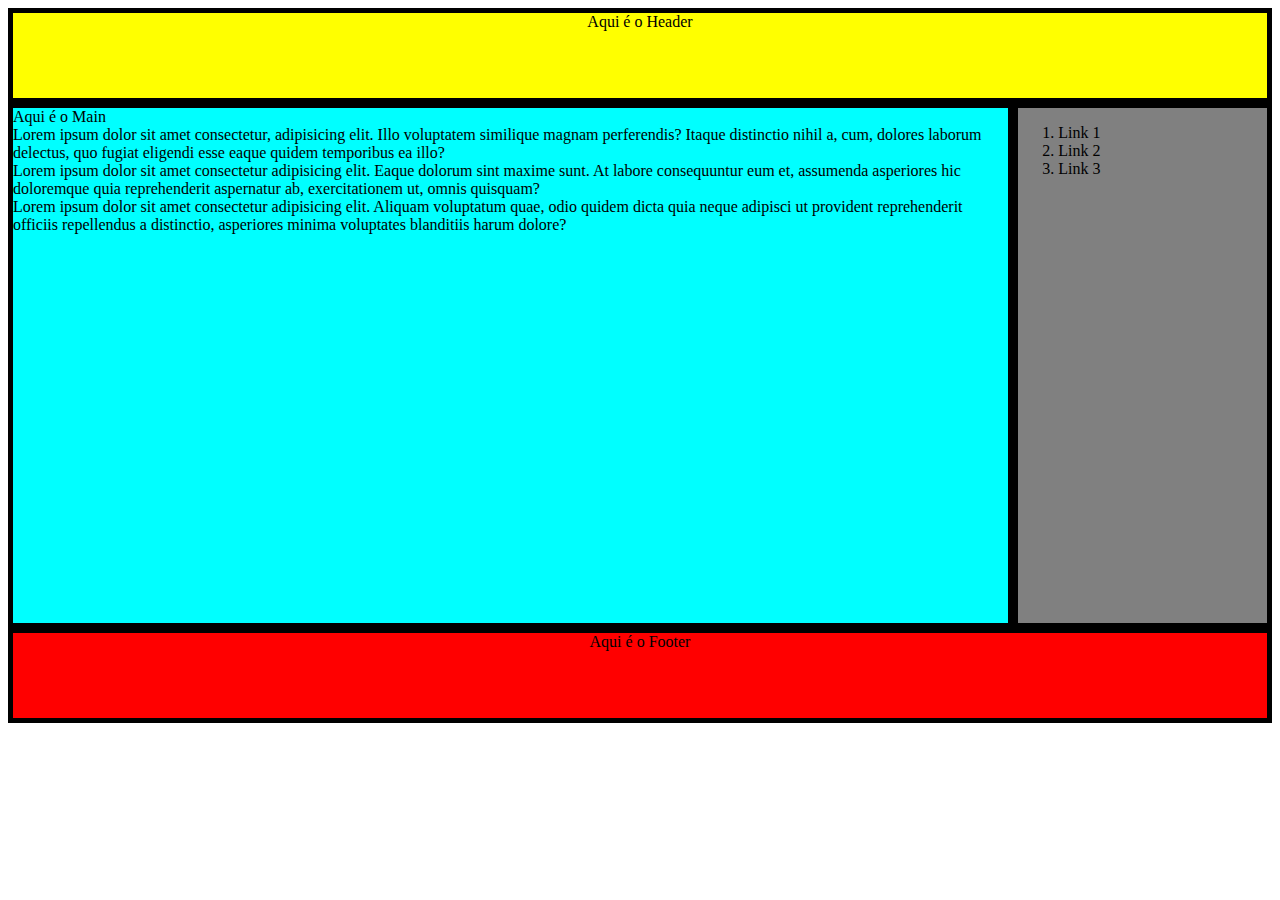
==== Book/codes/simple_page/index.html @ 28c10228 "web dev front end" ====
<!DOCTYPE html>
<html lang="en">
<head>
    <meta charset="UTF-8">
    <meta http-equiv="X-UA-Compatible" content="IE=edge">
    <meta name="viewport" content="width=device-width, initial-scale=1.0">
    <link rel="stylesheet" href="stylesheet.css">
    <title>Document</title>
</head>
<body>
    <header>
        Aqui é o Header
    </header>
    <div id="middle">
        <main>
            <article>Aqui é o Main</article>
            <article>Lorem ipsum dolor sit amet consectetur, adipisicing elit. Illo voluptatem similique magnam perferendis? Itaque distinctio nihil a, cum, dolores laborum delectus, quo fugiat eligendi esse eaque quidem temporibus ea illo?</article>
            <article>Lorem ipsum dolor sit amet consectetur adipisicing elit. Eaque dolorum sint maxime sunt. At labore consequuntur eum et, assumenda asperiores hic doloremque quia reprehenderit aspernatur ab, exercitationem ut, omnis quisquam?</article>
            <article>Lorem ipsum dolor sit amet consectetur adipisicing elit. Aliquam voluptatum quae, odio quidem dicta quia neque adipisci ut provident reprehenderit officiis repellendus a distinctio, asperiores minima voluptates blanditiis harum dolore?</article>
        </main>
        <nav>
            <ol>
                <li>Link 1</li>
                <li>Link 2</li>
                <li>Link 3</li>
            </ol>
        </nav>
    </div>
    <footer>
        Aqui é o Footer
    </footer>
</body>
</html>
---- Book/codes/simple_page/stylesheet.css ----
header {
    background-color: yellow;
    border: solid black 5px;
    height: 85px;
    text-align: center;
}

#middle {
    display: flex;
    height: 525px;
}

main {
    background-color: cyan;
    border: solid black 5px;
    width: 80%;
    display: inline;
}

nav {
    background-color: gray;
    border: solid black 5px;
    width: 20%;
    display: inline;
}

footer {
    text-align: center;
    background-color: red;
    border: solid black 5px;
    height: 85px;
}
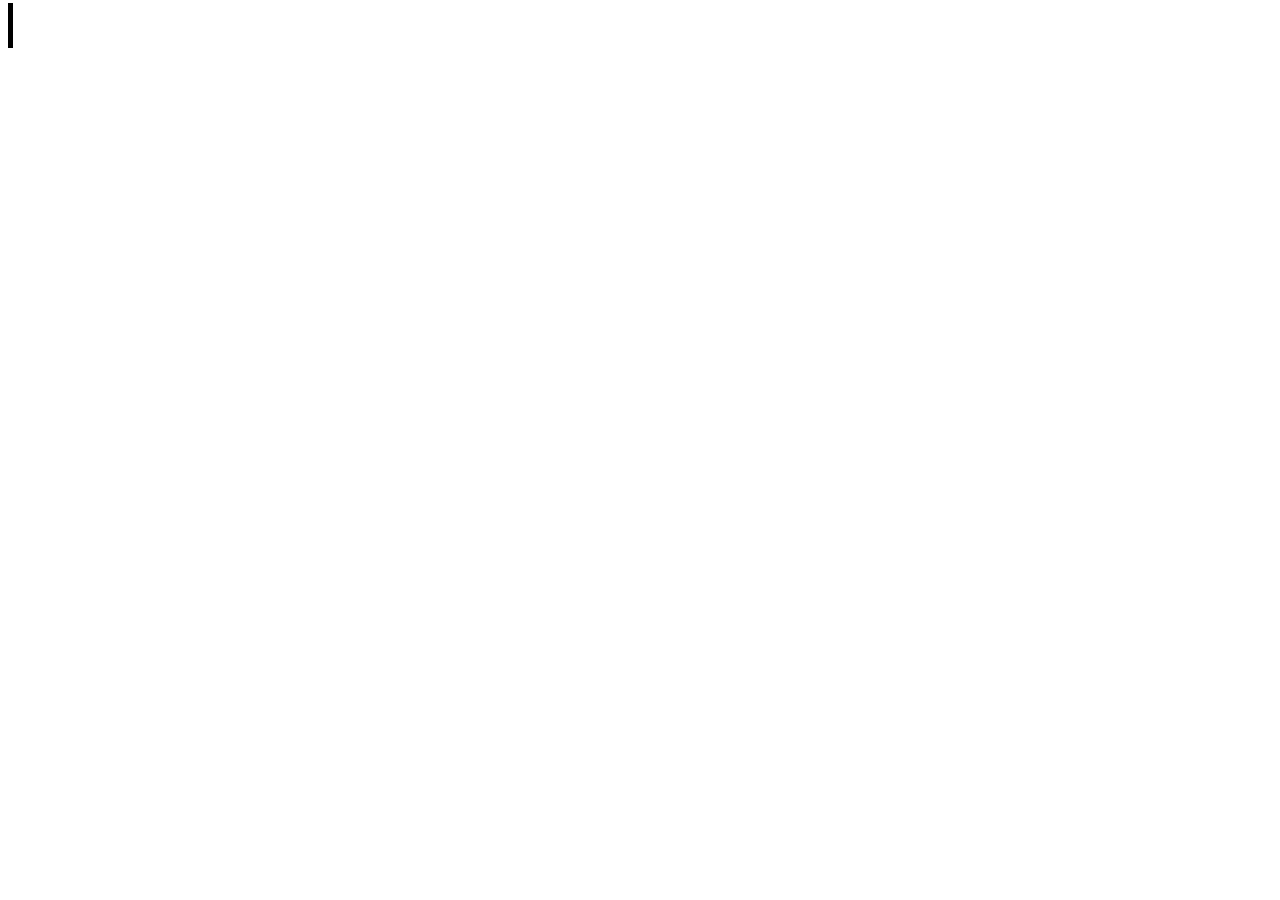
==== commit c12736a4: "web dev frond end flex layout" ====
--- a/Book/codes/simple_page/index.html
+++ b/Book/codes/simple_page/index.html
@@ -8,26 +8,10 @@
     <title>Document</title>
 </head>
 <body>
-    <header>
-        Aqui é o Header
-    </header>
-    <div id="middle">
-        <main>
-            <article>Aqui é o Main</article>
-            <article>Lorem ipsum dolor sit amet consectetur, adipisicing elit. Illo voluptatem similique magnam perferendis? Itaque distinctio nihil a, cum, dolores laborum delectus, quo fugiat eligendi esse eaque quidem temporibus ea illo?</article>
-            <article>Lorem ipsum dolor sit amet consectetur adipisicing elit. Eaque dolorum sint maxime sunt. At labore consequuntur eum et, assumenda asperiores hic doloremque quia reprehenderit aspernatur ab, exercitationem ut, omnis quisquam?</article>
-            <article>Lorem ipsum dolor sit amet consectetur adipisicing elit. Aliquam voluptatum quae, odio quidem dicta quia neque adipisci ut provident reprehenderit officiis repellendus a distinctio, asperiores minima voluptates blanditiis harum dolore?</article>
-        </main>
-        <nav>
-            <ol>
-                <li>Link 1</li>
-                <li>Link 2</li>
-                <li>Link 3</li>
-            </ol>
-        </nav>
-    </div>
-    <footer>
-        Aqui é o Footer
-    </footer>
+    <main class='container'>
+        <div id="orange"></div>
+        <div id="green"></div>
+        <div id="yellow"></div>
+    </main>
 </body>
 </html>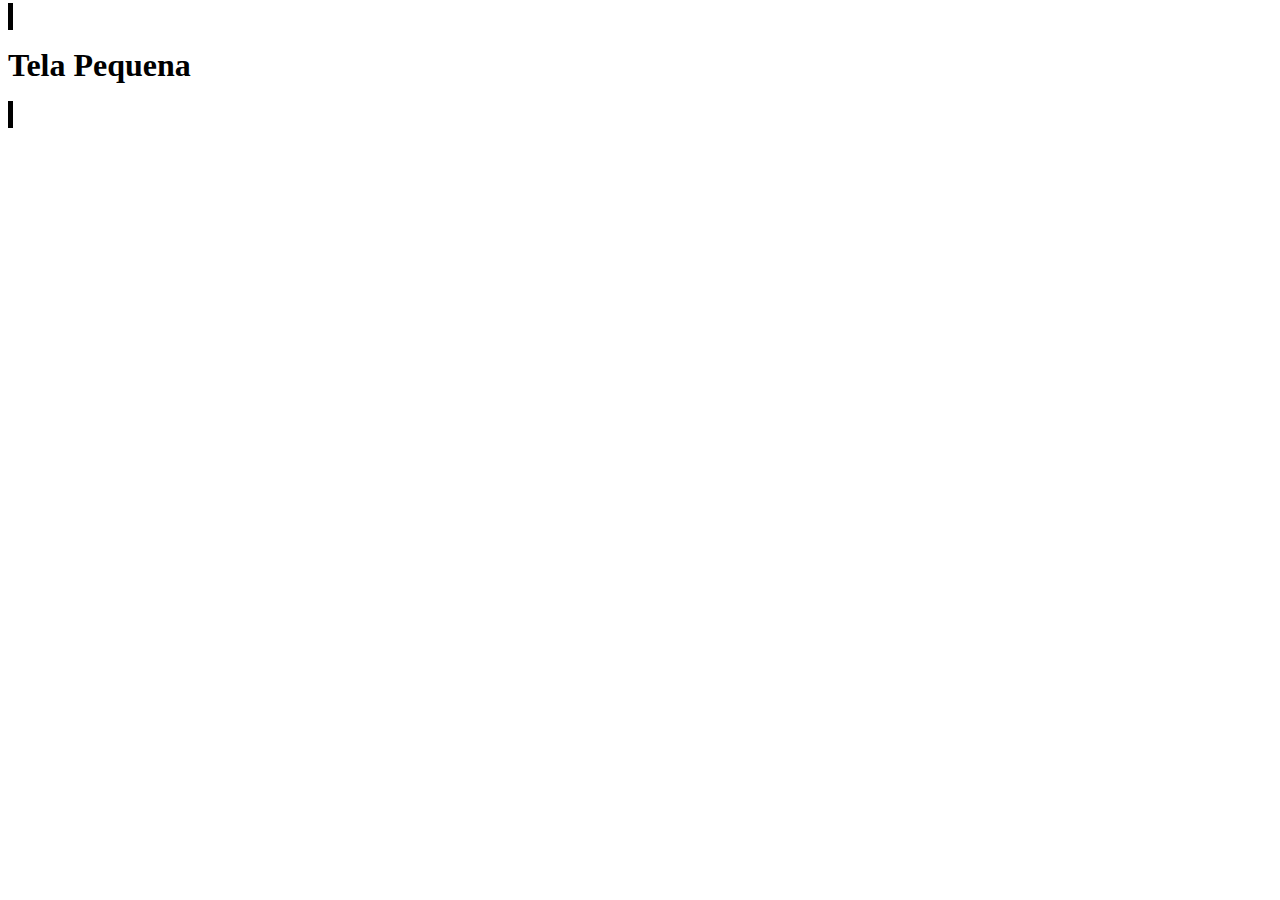
==== commit b5b18f3d: "web dev front end layouts (doing)" ====
--- a/Book/codes/simple_page/index.html
+++ b/Book/codes/simple_page/index.html
@@ -9,7 +9,7 @@
 </head>
 <body>
     <main class='container'>
-        <div id="orange"></div>
+        <div id="orange"><h1>Tela Pequena</h1></div>
         <div id="green"></div>
         <div id="yellow"></div>
     </main>
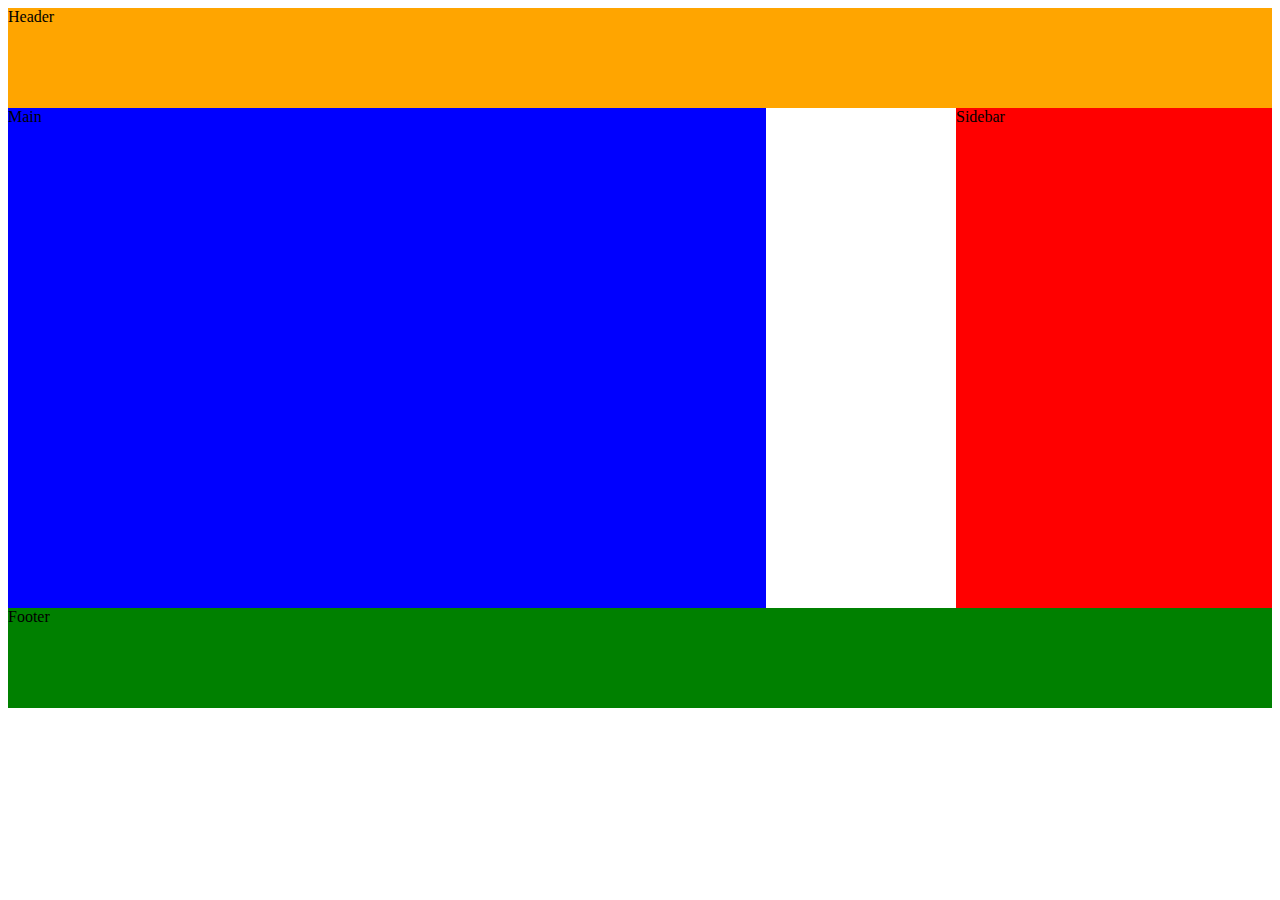
==== commit 28f8158d: "web dev front end grid (doing)" ====
--- a/Book/codes/simple_page/index.html
+++ b/Book/codes/simple_page/index.html
@@ -8,10 +8,19 @@
     <title>Document</title>
 </head>
 <body>
-    <main class='container'>
-        <div id="orange"><h1>Tela Pequena</h1></div>
-        <div id="green"></div>
-        <div id="yellow"></div>
-    </main>
+    <div class="container">
+        <header>
+            Header
+        </header>
+        <main>
+            Main
+        </main>
+        <nav>
+            Sidebar
+        </nav>
+        <footer>
+            Footer
+        </footer>
+    </div>
 </body>
 </html>--- a/Book/codes/simple_page/stylesheet.css
+++ b/Book/codes/simple_page/stylesheet.css
@@ -1,32 +1,38 @@
-header {
-    background-color: yellow;
-    border: solid black 5px;
-    height: 85px;
-    text-align: center;
+.container {
+    height: 700px;
+    display: grid;
+    grid-template-columns: 25% 35% 15% 25%;
+    grid-template-rows: auto;
+    grid-template-areas: 
+    "header header header header"
+    "main main . sidebar"
+    "footer footer footer footer";
 }
 
-#middle {
-    display: flex;
-    height: 525px;
+header {
+    grid-area: header;
+    background-color: orange;
+    margin: solid black 5px;
+    height: 100px;
 }
 
 main {
-    background-color: cyan;
-    border: solid black 5px;
-    width: 80%;
-    display: inline;
+    grid-area: main;
+    background-color: blue;
+    margin: solid black 5px;
+    height: 500px;
 }
 
 nav {
-    background-color: gray;
-    border: solid black 5px;
-    width: 20%;
-    display: inline;
+    grid-area: sidebar;
+    background-color: red;
+    margin: solid black 5px;
+    height: 500px;
 }
 
 footer {
-    text-align: center;
-    background-color: red;
-    border: solid black 5px;
-    height: 85px;
+    grid-area: footer;
+    background-color: green;
+    margin: solid black 5px;
+    height: 100px;
 }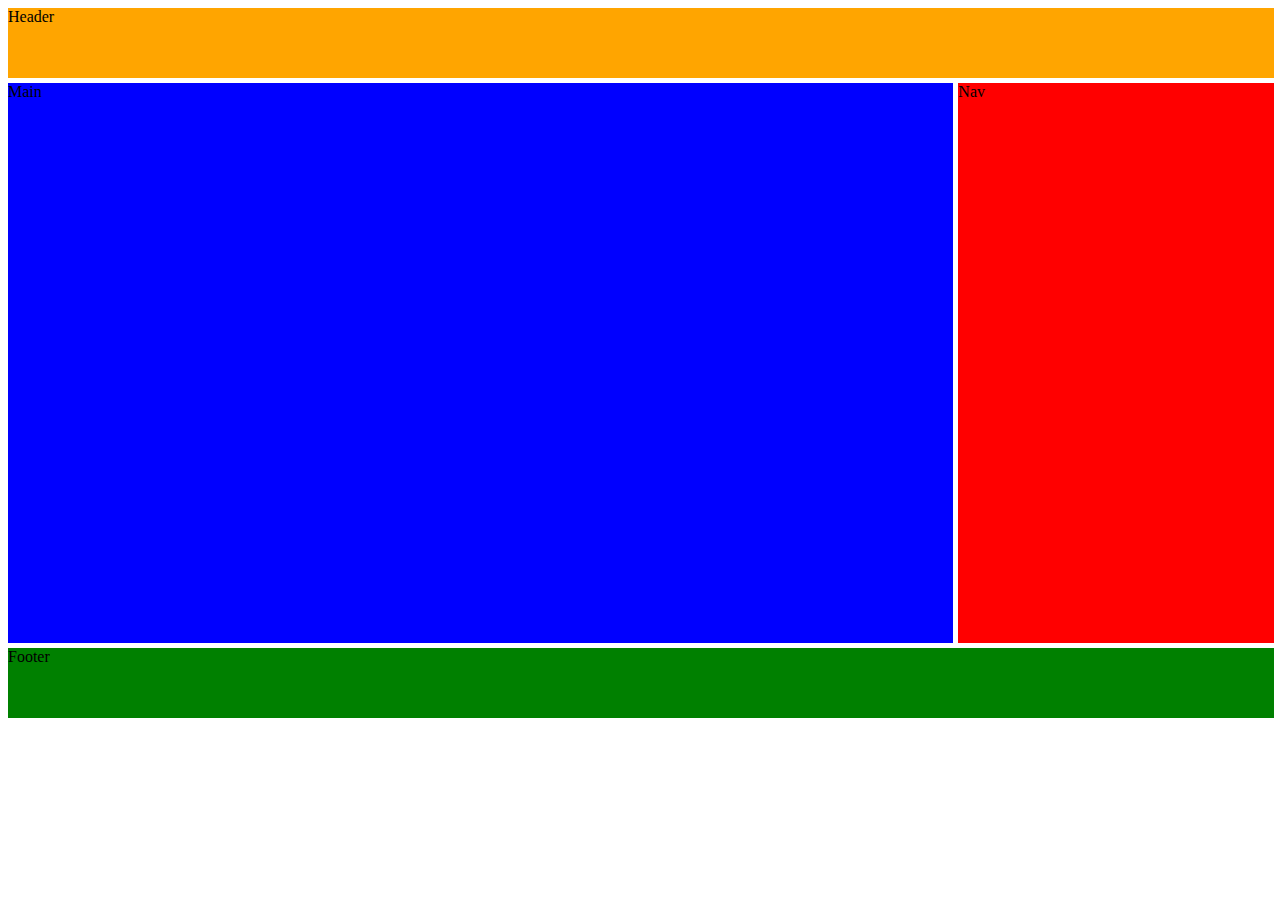
==== commit b037ab16: "web dev front end minor fixes" ====
--- a/Book/codes/simple_page/index.html
+++ b/Book/codes/simple_page/index.html
@@ -9,18 +9,10 @@
 </head>
 <body>
     <div class="container">
-        <header>
-            Header
-        </header>
-        <main>
-            Main
-        </main>
-        <nav>
-            Sidebar
-        </nav>
-        <footer>
-            Footer
-        </footer>
+        <div class="item-a">Header</div>
+        <div class="item-b">Main</div>
+        <div class="item-c">Nav</div>
+        <div class="item-d">Footer</div>
     </div>
 </body>
 </html>--- a/Book/codes/simple_page/stylesheet.css
+++ b/Book/codes/simple_page/stylesheet.css
@@ -1,38 +1,44 @@
+body {
+    background-color: rgb(255, 255, 255);
+}
+
 .container {
     height: 700px;
     display: grid;
-    grid-template-columns: 25% 35% 15% 25%;
-    grid-template-rows: auto;
-    grid-template-areas: 
-    "header header header header"
-    "main main . sidebar"
-    "footer footer footer footer";
+    grid-template-columns: 24% 25% 25% 25%;
+    grid-template-rows: 10% 80% 10%;
+    grid-column-gap: 5px;
+    grid-row-gap: 5px;
 }
 
-header {
-    grid-area: header;
+.item-a {
     background-color: orange;
-    margin: solid black 5px;
-    height: 100px;
+    grid-column-start: 1;
+    grid-column-end: span 4;
+    grid-row-start: 1;
+    grid-row-end: 1;
 }
 
-main {
-    grid-area: main;
+.item-b {
     background-color: blue;
-    margin: solid black 5px;
-    height: 500px;
+    grid-column-start: 1;
+    grid-column-end: span 3;
+    grid-row-start: 2;
+    grid-row-end: 2;
 }
 
-nav {
-    grid-area: sidebar;
+.item-c {
     background-color: red;
-    margin: solid black 5px;
-    height: 500px;
+    grid-column-start: 4;
+    grid-column-end: 4;
+    grid-row-start: 2;
+    grid-row-end: 2;
 }
 
-footer {
-    grid-area: footer;
+.item-d {
     background-color: green;
-    margin: solid black 5px;
-    height: 100px;
-}+    grid-column-start: 1;
+    grid-column-end: span 4;
+    grid-row-start: 3;
+    grid-row-end: 3;
+}
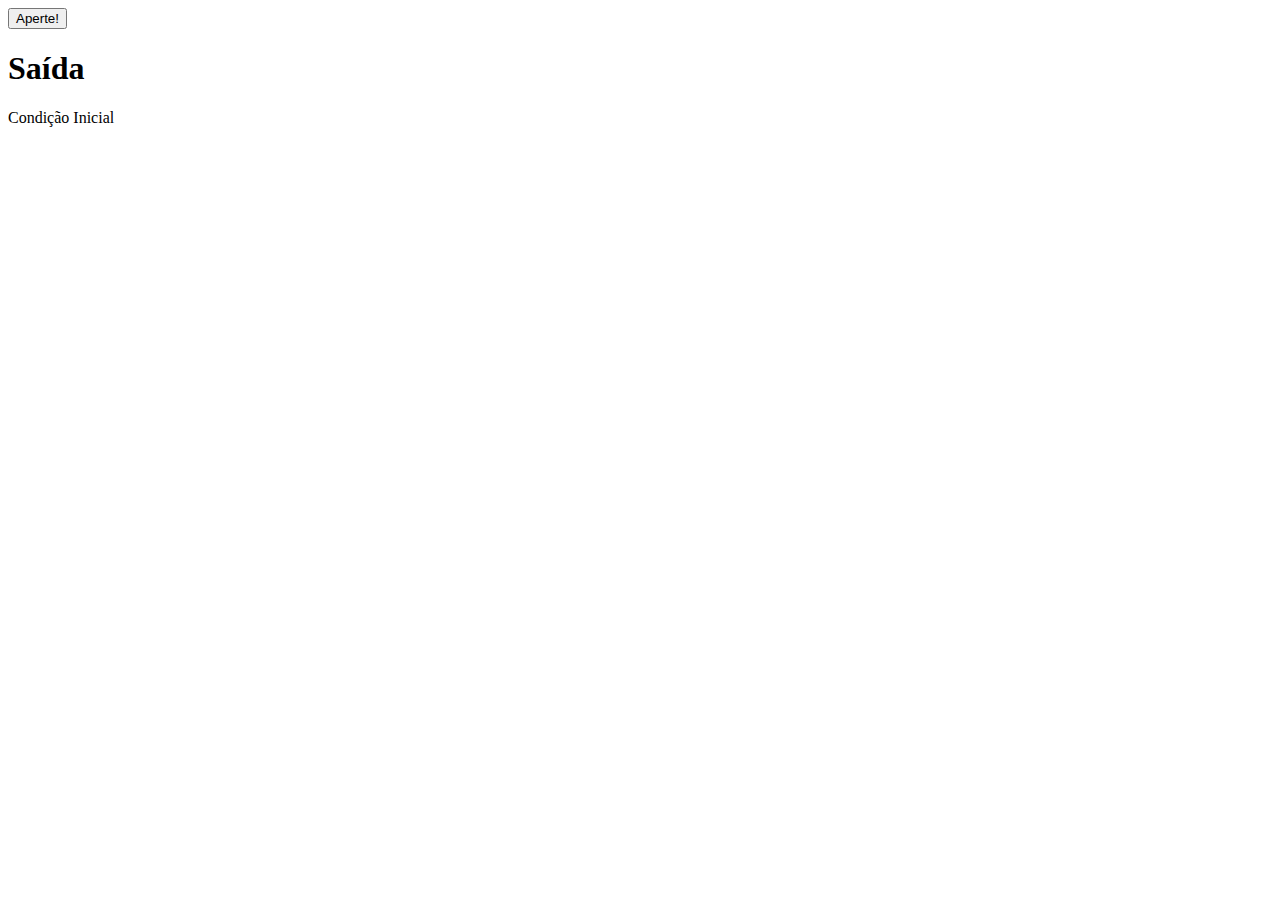
==== commit d53f9b69: "webdev frontend DOM JS" ====
--- a/Book/codes/simple_page/index.html
+++ b/Book/codes/simple_page/index.html
@@ -1,18 +1,17 @@
 <!DOCTYPE html>
 <html lang="en">
 <head>
-    <meta charset="UTF-8">
-    <meta http-equiv="X-UA-Compatible" content="IE=edge">
-    <meta name="viewport" content="width=device-width, initial-scale=1.0">
-    <link rel="stylesheet" href="stylesheet.css">
-    <title>Document</title>
+    <title>PUC-MG</title>
+    <!-- JavaScript-->
+    <script type='text/javascript'>
+        function Executar() {
+            document.getElementById('saida').innerHTML = Date()
+        }
+    </script>
 </head>
 <body>
-    <div class="container">
-        <div class="item-a">Header</div>
-        <div class="item-b">Main</div>
-        <div class="item-c">Nav</div>
-        <div class="item-d">Footer</div>
-    </div>
+    <button type="button" onclick="Executar()">Aperte!</button>
+    <h1>Saída</h1>
+    <div id="saida">Condição Inicial</div>
 </body>
 </html>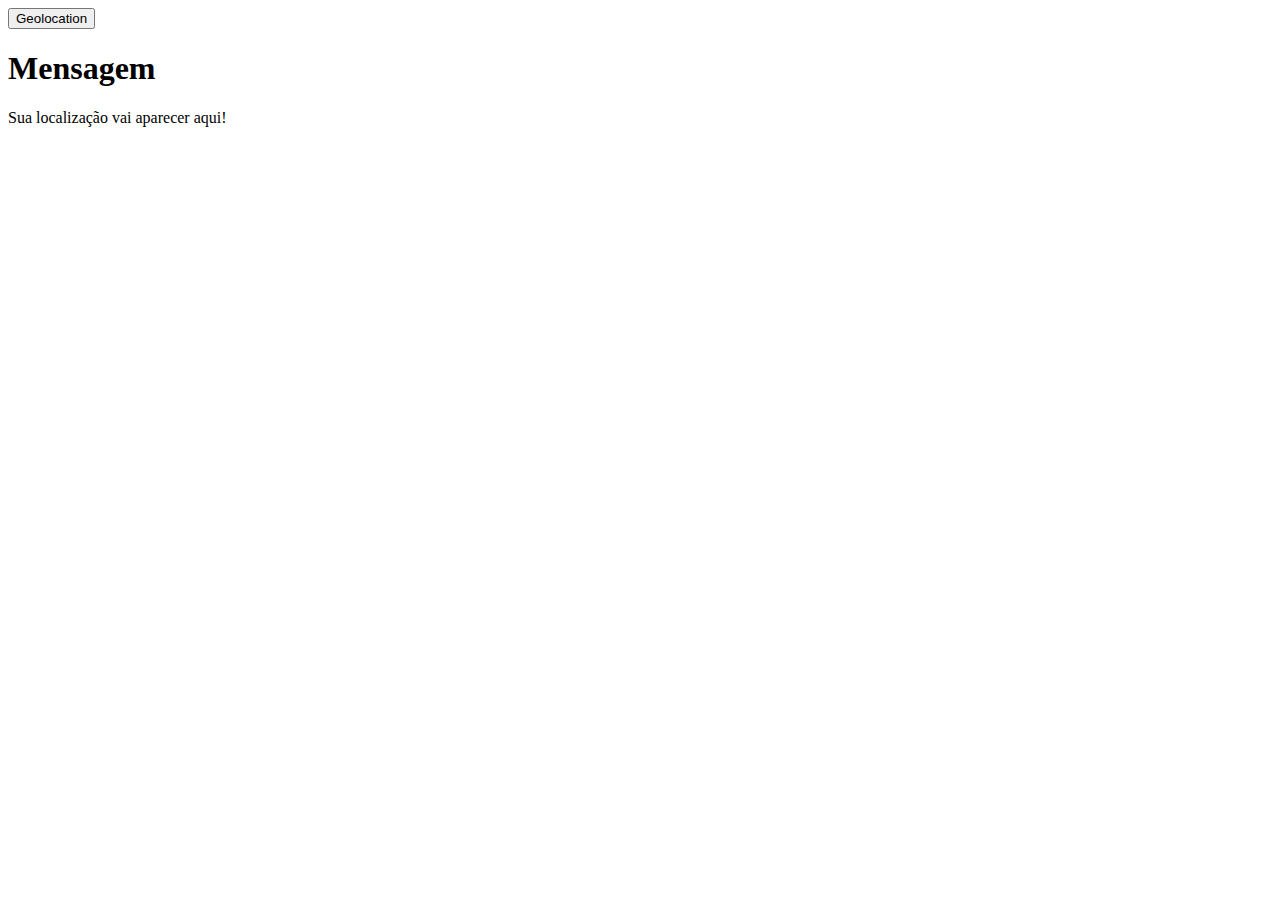
==== commit 49f1cbeb: "webdev frontend DOM doing" ====
--- a/Book/codes/simple_page/index.html
+++ b/Book/codes/simple_page/index.html
@@ -2,16 +2,32 @@
 <html lang="en">
 <head>
     <title>PUC-MG</title>
-    <!-- JavaScript-->
-    <script type='text/javascript'>
-        function Executar() {
-            document.getElementById('saida').innerHTML = Date()
+    <script type="text/javascript">
+        // funcao que recebe as coord e retorna um string
+        function showPosition(position) {
+            lat = position.coords.latitude
+            long = position.coords.longitude
+            texto = `Lat: ${lat} e Long ${long}`
+
+            document.getElementById('saida').innerHTML = texto
+        }
+
+        // funcao que muda o HTML do elemento saida
+        function getPosition() {
+            if (window.navigator.geolocation) {
+                window.navigator.geolocation.getCurrentPosition(showPosition)
+            } else {
+                x.innerHTML = 'Não tivemos acesso a' + 
+                'sua localização!'
+            }
         }
     </script>
 </head>
 <body>
-    <button type="button" onclick="Executar()">Aperte!</button>
-    <h1>Saída</h1>
-    <div id="saida">Condição Inicial</div>
+    <button type="button" onclick="getPosition()">
+        Geolocation
+    </button>
+    <h1>Mensagem</h1>
+    <div id="saida">Sua localização vai aparecer aqui!</div>
 </body>
 </html>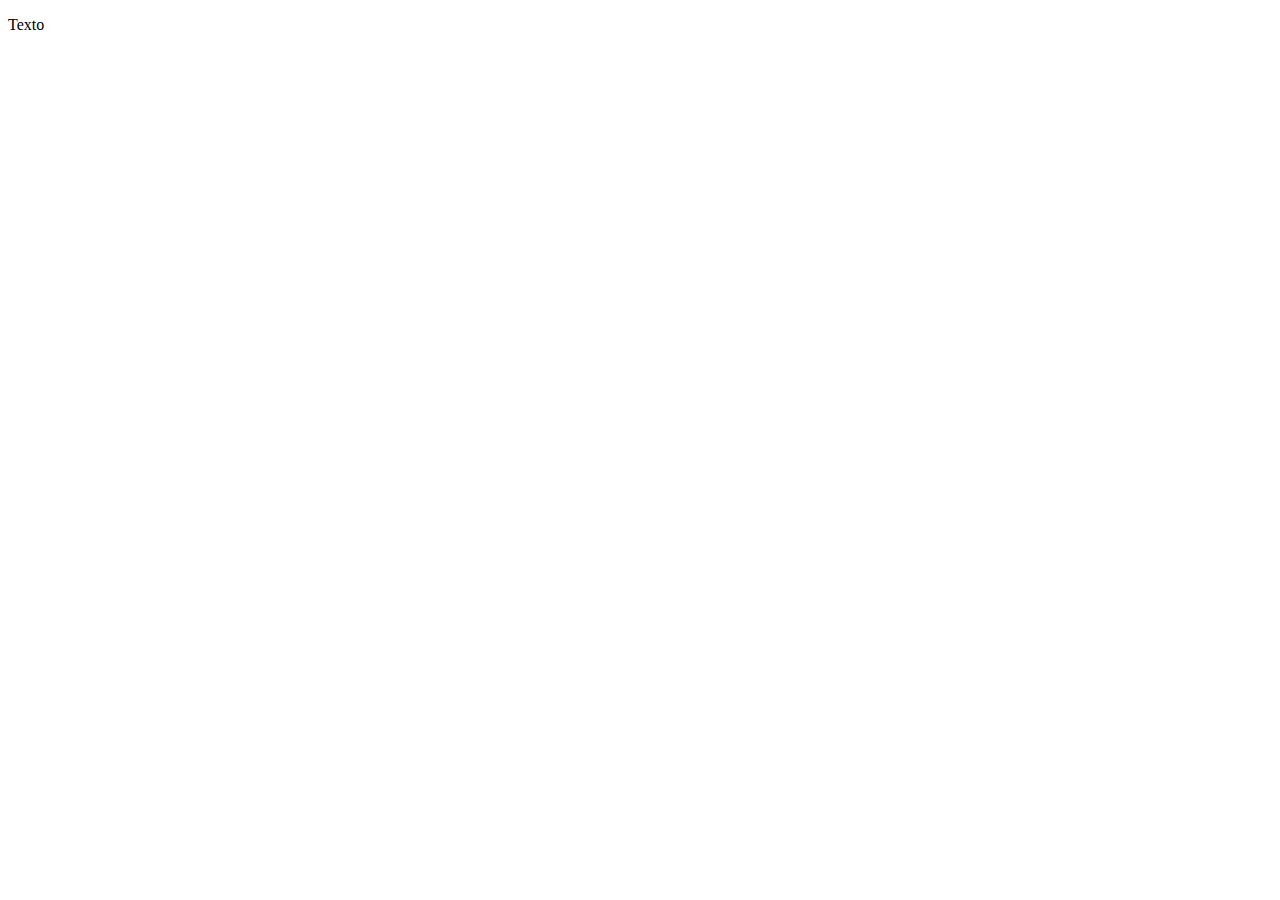
==== commit a161d779: "webdev front end JSON" ====
--- a/Book/codes/simple_page/index.html
+++ b/Book/codes/simple_page/index.html
@@ -2,32 +2,26 @@
 <html lang="en">
 <head>
     <title>PUC-MG</title>
-    <script type="text/javascript">
-        // funcao que recebe as coord e retorna um string
-        function showPosition(position) {
-            lat = position.coords.latitude
-            long = position.coords.longitude
-            texto = `Lat: ${lat} e Long ${long}`
-
-            document.getElementById('saida').innerHTML = texto
-        }
-
-        // funcao que muda o HTML do elemento saida
-        function getPosition() {
-            if (window.navigator.geolocation) {
-                window.navigator.geolocation.getCurrentPosition(showPosition)
-            } else {
-                x.innerHTML = 'Não tivemos acesso a' + 
-                'sua localização!'
-            }
-        }
-    </script>
 </head>
 <body>
-    <button type="button" onclick="getPosition()">
-        Geolocation
-    </button>
-    <h1>Mensagem</h1>
-    <div id="saida">Sua localização vai aparecer aqui!</div>
+    <p id="texto">
+        Texto
+    </p>
 </body>
+
+<script type="text/javascript">
+    var elem = window.document.getElementById('texto')
+
+    elem.addEventListener('mouseout',
+    function () {
+        window.document.getElementById('texto').style.color = ''
+        window.document.getElementById('texto').style.fontSize = ''
+    }, false)
+
+    elem.addEventListener('mouseover',
+    function () {
+        window.document.getElementById('texto').style.color = 'red'
+        window.document.getElementById('texto').style.fontSize = '20px'
+    }, false)
+</script>
 </html>